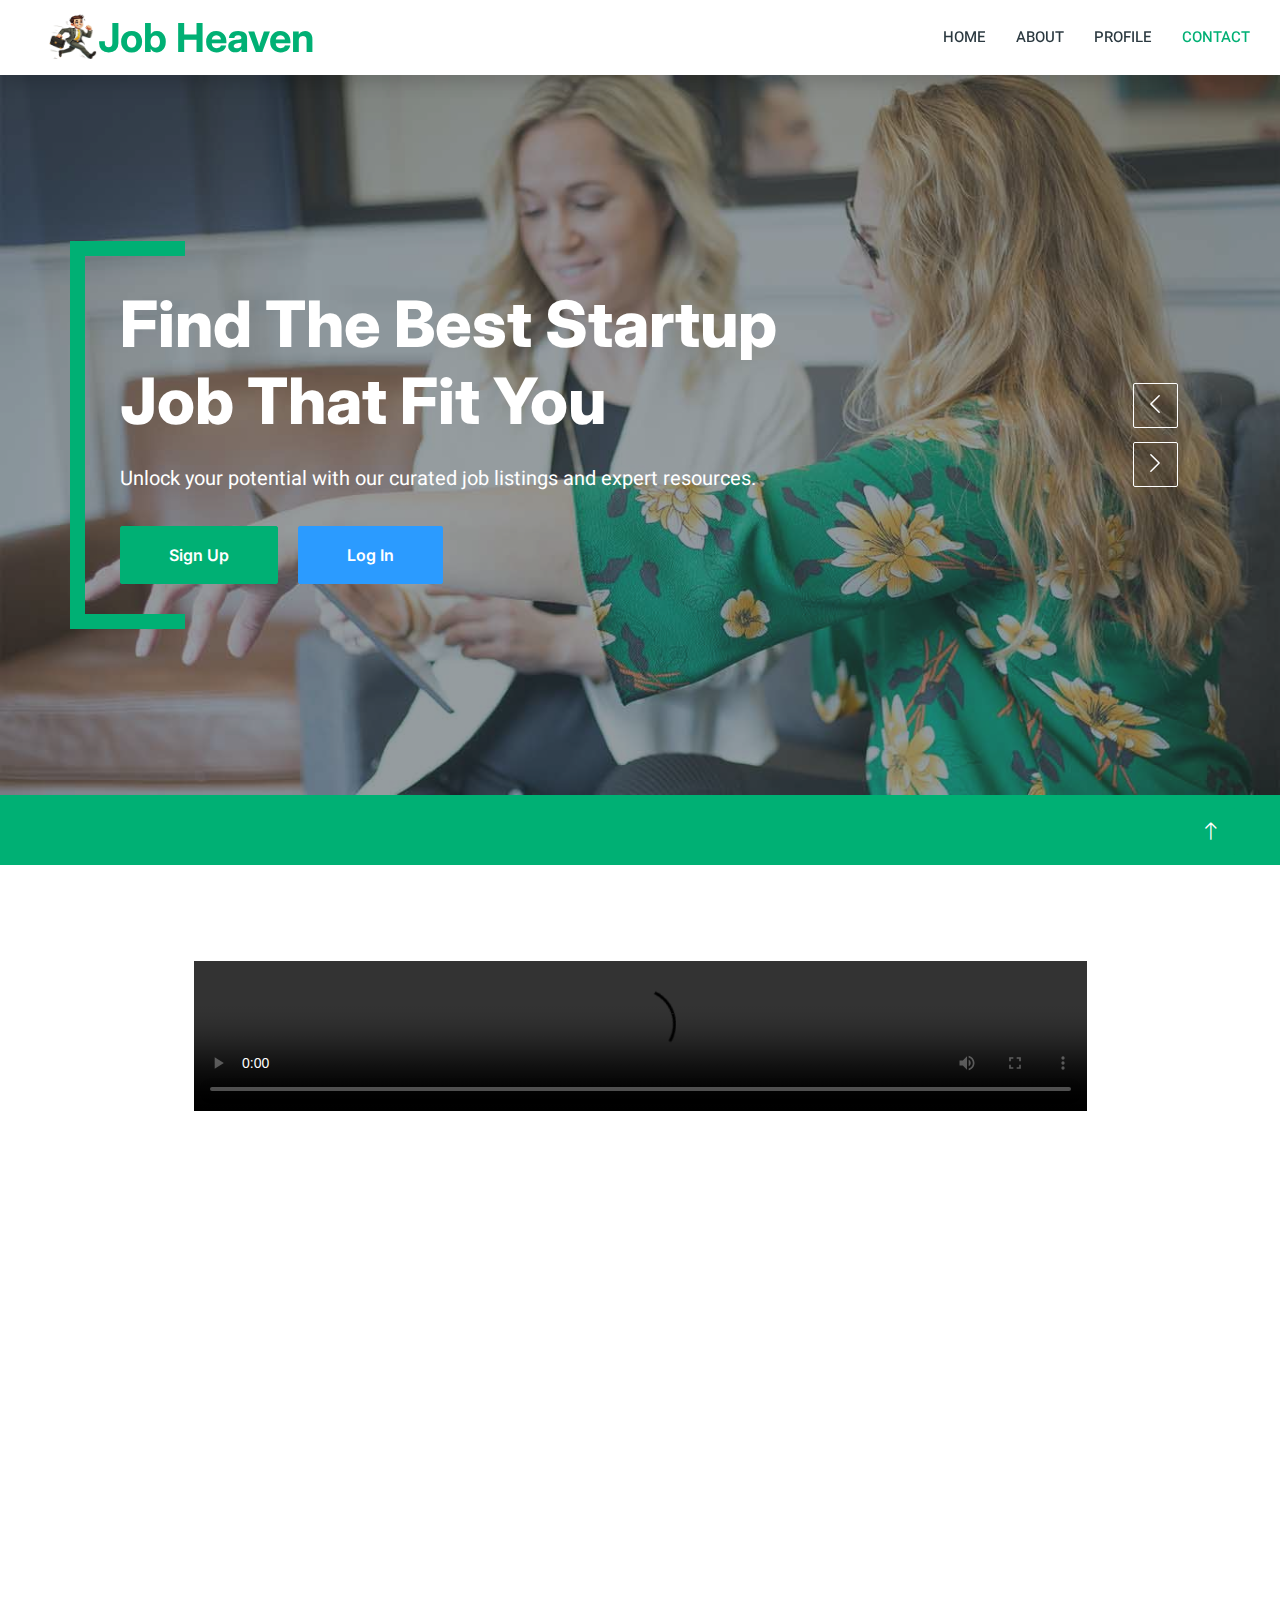
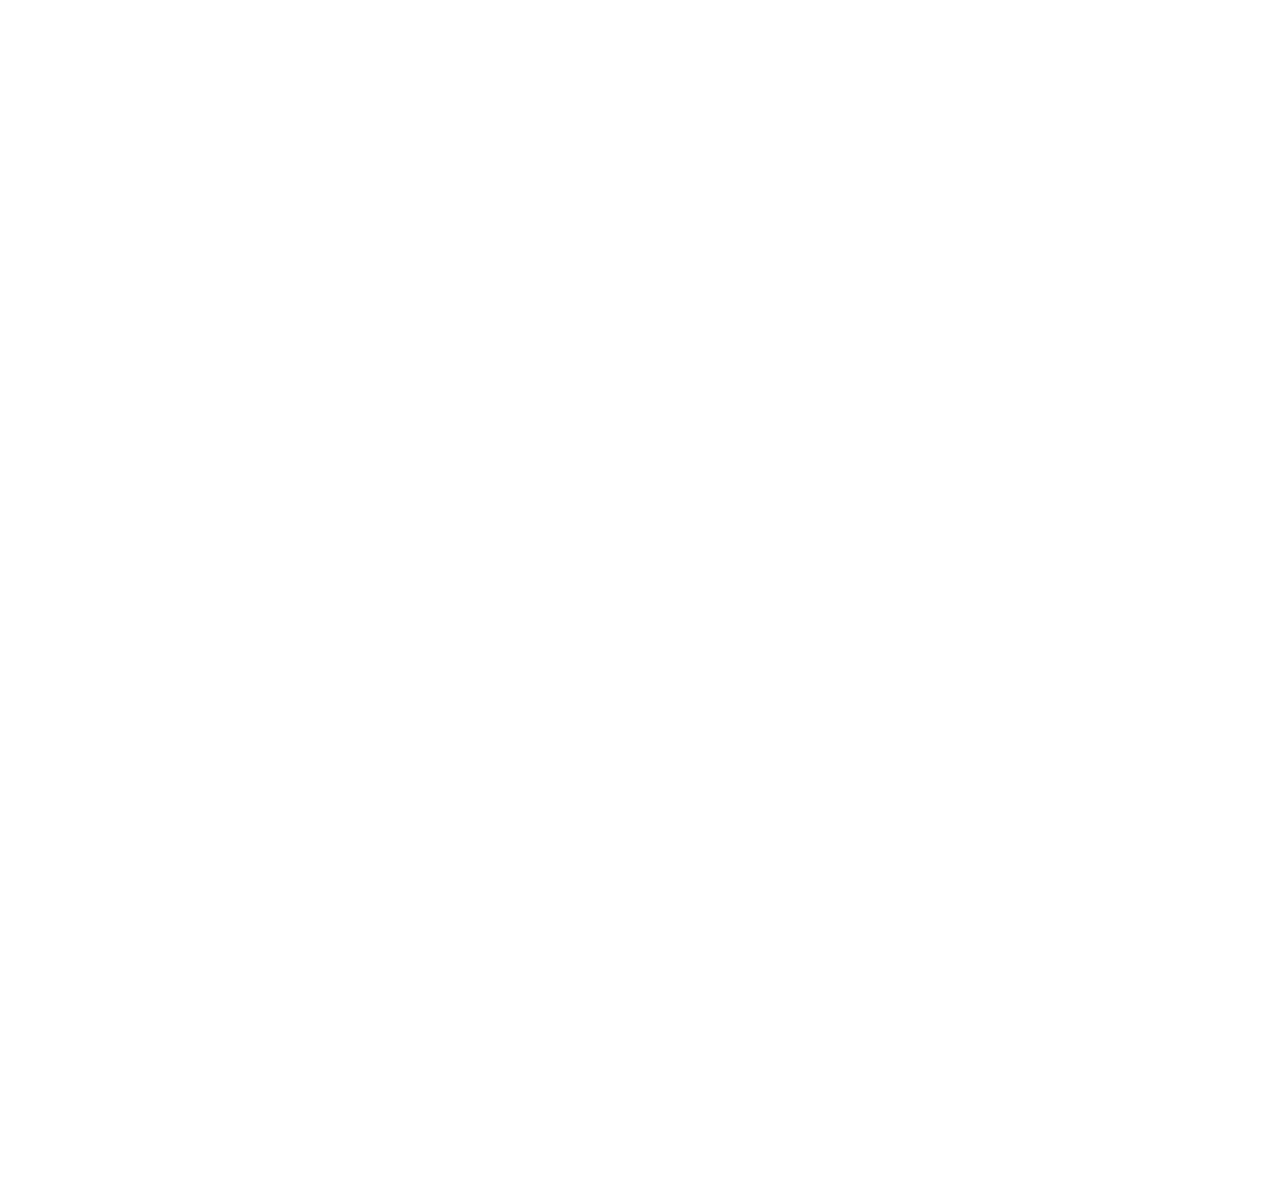
==== index.html @ c3b6fae7 "job" ====
<!DOCTYPE html>
<html lang="en">

<head>
    <meta charset="utf-8">
    <title>Job Heaven</title>
    <meta content="width=device-width, initial-scale=1.0" name="viewport">
    <meta content="" name="keywords">
    <meta content="" name="description">
    <link rel="icon" type="image/x-icon" href="img/person.png">


    <!-- Favicon -->
    <link href="img/favicon.ico" rel="icon">

    <!-- Google Web Fonts -->
    <link rel="preconnect" href="https://fonts.googleapis.com">
    <link rel="preconnect" href="https://fonts.gstatic.com" crossorigin>
    <link href="https://fonts.googleapis.com/css2?family=Heebo:wght@400;500;600&family=Inter:wght@700;800&display=swap" rel="stylesheet">
    
    <!-- Icon Font Stylesheet -->
    <link href="https://cdnjs.cloudflare.com/ajax/libs/font-awesome/5.10.0/css/all.min.css" rel="stylesheet">
    <link href="https://cdn.jsdelivr.net/npm/bootstrap-icons@1.4.1/font/bootstrap-icons.css" rel="stylesheet">

    <!-- Libraries Stylesheet -->
    <link href="lib/animate/animate.min.css" rel="stylesheet">
    <link href="lib/owlcarousel/assets/owl.carousel.min.css" rel="stylesheet">

    <!-- Customized Bootstrap Stylesheet -->
    <link href="css/bootstrap.min.css" rel="stylesheet">

    <!-- Template Stylesheet -->
    <link href="css/style.css" rel="stylesheet">

    <link rel="stylesheet" href="./css/footer.css">

</head>

<body>
    <div class="container-xxl bg-white p-0">
        <!-- Spinner Start -->
        <div id="spinner" class="show bg-white position-fixed translate-middle w-100 vh-100 top-50 start-50 d-flex align-items-center justify-content-center">
            <div class="spinner-border text-primary" style="width: 3rem; height: 3rem;" role="status">
                <span class="sr-only">Loading...</span>
            </div>
        </div>
        <!-- Spinner End -->
           <!-- Navbar Start -->
        <nav class="navbar navbar-expand-lg bg-white navbar-light shadow sticky-top p-0">
            <a href="index.html" class="navbar-brand d-flex align-items-center text-center py-0 px-4 px-lg-5">
                <img src="img/person.png" width="50px" height="50px">
            
                <h1 class="m-0 text-primary">Job Heaven</h1>
            </a>
            <button type="button" class="navbar-toggler me-4" data-bs-toggle="collapse" data-bs-target="#navbarCollapse">
                <span class="navbar-toggler-icon"></span>
            </button>
            <div class="collapse navbar-collapse" id="navbarCollapse">
                <div class="navbar-nav ms-auto p-4 p-lg-0">
                    <a href="login.html" class="nav-item nav-link">Home</a>
                    <a href="about-singup.html" class="nav-item nav-link">About</a>
                    <a href="login.html" class="nav-link " >Profile</a>
                    <a href="contactSignUp.html" class="nav-item nav-link active">Contact</a>
        

                </div>
            </div>
        </nav>
        <!-- Navbar End -->


        <!-- Carousel Start -->
        <div class="container-fluid p-0">
            <div class="owl-carousel header-carousel position-relative">
                <div class="owl-carousel-item position-relative">
                    <img class="img-fluid" src="img/carousel-1.jpg" alt="">
                    <div class="position-absolute top-0 start-0 w-100 h-100 d-flex align-items-center" style="background: rgba(43, 57, 64, .5);">
                        <div class="container">
                            <div class="row justify-content-start">
                                <div class="col-10 col-lg-8">
                                    <h1 class="display-3 text-white animated slideInDown mb-4">Find The Best Startup Job That Fit You</h1>
                                    <p class="fs-5 fw-medium text-white mb-4 pb-2">Unlock your potential with our curated job listings and expert resources.</p>
                                    <a href="./create-account.html" target="_blank" class="btn btn-primary py-md-3 px-md-5 me-3 animated slideInLeft">Sign Up</a>
                                    <a href="./login.html" target="_blank"  class="btn btn-secondary py-md-3 px-md-5 animated slideInRight">Log In</a>
                                </div>
                            </div>
                        </div>
                    </div>
                </div>
                <div class="owl-carousel-item position-relative">
                    <img class="img-fluid" src="img/carousel-2.jpg" alt="">
                    <div class="position-absolute top-0 start-0 w-100 h-100 d-flex align-items-center" style="background: rgba(43, 57, 64, .5);">
                        <div class="container">
                            <div class="row justify-content-start">
                                <div class="col-10 col-lg-8">
                                    <h1 class="display-3 text-white animated slideInDown mb-4">Find The Best Startup Job That Fit You</h1>
                                    
                                </div>
                            </div>
                        </div>
                    </div>
                </div>
            </div>
        </div>
        <!-- Carousel End -->


        <!-- Search Start -->
        <div class="container-fluid bg-primary mb-5 wow fadeIn" data-wow-delay="0.1s" style="padding: 35px;">
            
        </div>
        <!-- Search End -->


        <!-- Category Start -->
        <div class="container-xxl py-5 d-flex justify-content-center align-items-center">
            <div class="container text-center">
                <video class="custom-video" width="80%" controls>
                    <source src="img/about-video.mp4" type="video/mp4">
                    Your browser does not support the video tag.
                </video>
            </div>
        </div>
        
        <!-- Category End -->


        <!-- About Start -->
        <div class="container-xxl py-5">
            <div class="container">
                <div class="row g-5 align-items-center">
                    <div class="col-lg-6 wow fadeIn" data-wow-delay="0.1s">
                        <div class="row g-0 about-bg rounded overflow-hidden">
                            <div class="col-6 text-start">
                                <img class="img-fluid w-100" src="img/about-1.jpg">
                            </div>
                            <div class="col-6 text-start">
                                <img class="img-fluid" src="img/about-2.jpg" style="width: 85%; margin-top: 15%;">
                            </div>
                            <div class="col-6 text-end">
                                <img class="img-fluid" src="img/about-3.jpg" style="width: 85%;">
                            </div>
                            <div class="col-6 text-end">
                                <img class="img-fluid w-100" src="img/about-4.jpg">
                            </div>
                        </div>
                    </div>
                    <div class="col-lg-6 wow fadeIn" data-wow-delay="0.5s">
                        <h1 class="mb-4">Welcome to Job Heaven, </h1>
                        <p class="mb-4">where we connect employers and job seekers with ease and efficiency. Our platform offers a variety of services, including:</p>
                        <p><i class="fa fa-check text-primary me-3"></i><b>Post a Job:</b> Quickly and easily create job listings to attract qualified candidates.</p>
                        <p><i class="fa fa-check text-primary me-3"></i><b>Search for a Job:</b> Navigate through numerous job opportunities tailored to your skills and interests.</p>
                        <p class="mb-4">At Job Heaven, our<b> user-friendly interface </b>is designed
                             for a seamless experience, allowing you to find or post jobs in<b>just a few clicks</b> .
                    
                            <b>Join us</b> in your job search journey or to find the perfect candidate for your organization. We look forward to supporting your success at Job Heaven!
                            
                            </p>
                        
                        
                    </div>
    
                </div>
            </div>
        </div>
        <!-- About End -->


        <!-- Jobs Start -->
        <div class="container-xxl py-5">
            <div class="container">
               
            </div>
        </div>
        <!-- Jobs End -->


       <!-- Testimonial Start -->
       <div class="container-xxl py-5 wow fadeInUp" data-wow-delay="0.1s">
        <div class="container">
            <h1 class="text-center mb-5">Our Clients Say!!!</h1>
            <div class="owl-carousel testimonial-carousel">
                <div class="testimonial-item bg-light rounded p-4">
                    <i class="fa fa-quote-left fa-2x text-primary mb-3"></i>
                    <p>My experience with Job Haven was excellent. They found me a job opportunity in record time, and I'm grateful for all the support.</p>
                    <div class="d-flex align-items-center">
                        <img class="img-fluid flex-shrink-0 rounded" src="img/testimonial-1.jpg" style="width: 50px; height: 50px;">
                        <div class="ps-3">
                            <h5 class="mb-1">Layla Al-Najjar</h5>
                            <small>Marketing Specialist</small>
                        </div>
                    </div>
                </div>
                <div class="testimonial-item bg-light rounded p-4">
                    <i class="fa fa-quote-left fa-2x text-primary mb-3"></i>
                    <p>Job Haven helped me find a job that matches my skills and ambitions. The support I received from their team was incredible</p>
                    <div class="d-flex align-items-center">
                        <img class="img-fluid flex-shrink-0 rounded" src="img/testimonial-2.jpg" style="width: 50px; height: 50px;">
                        <div class="ps-3">
                            <h5 class="mb-1">Ahmed Al-Jassem</h5>
                            <small>Human Resources</small>
                        </div>
                    </div>
                </div>
                <div class="testimonial-item bg-light rounded p-4">
                    <i class="fa fa-quote-left fa-2x text-primary mb-3"></i>
                    <p>through Job Haven, I was able to access a wide range of job listings. My experience was extremely positive, and I highly recommend them.</p>
                    <div class="d-flex align-items-center">
                        <img class="img-fluid flex-shrink-0 rounded" src="img/testimonial-3.jpg" style="width: 50px; height: 50px;">
                        <div class="ps-3">
                            <h5 class="mb-1">Youssef Al-Qadi</h5>
                            <small>UX Designer</small>
                        </div>
                    </div>
                </div>
                <div class="testimonial-item bg-light rounded p-4">
                    <i class="fa fa-quote-left fa-2x text-primary mb-3"></i>
                    <p>Job Haven helped me achieve my dream of working in technology. The resources and information provided were very helpful.</p>
                    <div class="d-flex align-items-center">
                        <img class="img-fluid flex-shrink-0 rounded" src="img/testimonial-4.jpg" style="width: 50px; height: 50px;">
                        <div class="ps-3">
                            <h5 class="mb-1">Fatima Al-Khatib</h5>
                            <small>Business Analyst</small>
                        </div>
                    </div>
                </div>
            </div>
        </div>
    </div>
    <!-- Testimonial End -->
        

        <!-- Footer Start -->
        <div class="container-fluid bg-dark text-white-50 footer pt-5 mt-5 wow fadeIn" data-wow-delay="0.1s">
            <div class="container py-5">
                <div class="row g-5 space">
                    <div class="col-lg-3 col-md-6">
                        <h5 class="text-white mb-4">Company</h5>
                        <a class="btn btn-link text-white-50" href="about.html">About Us</a>
                        <a class="btn btn-link text-white-50" href="contact.html">Contact Us</a>
                       

                    </div>
                    
                    <div class="col-lg-3 col-md-6">
                        <h5 class="text-white mb-4">Contact</h5>
                        <p class="mb-2"><a href="tel:+962782514992"><i class="fa fa-phone-alt me-3"></i>+962782514992 </a></p>
                        <p class="mb-2"><a href="mailto:Job.Heaven@gmail.com"><i class="fa fa-envelope me-3"></i>Job.Heaven@gmail.com</a></p>
                        <div class="d-flex pt-2">
                            <a class="btn btn-outline-light btn-social" href="https://x.com/?lang=en"><i class="fab fa-twitter"></i></a>
                            <a class="btn btn-outline-light btn-social" href="https://www.facebook.com/profile.php?id=61566871944182"><i class="fab fa-facebook-f"></i></a>
                            <a class="btn btn-outline-light btn-social" href="https://www.linkedin.com/in/loiy-alrwaidat"><i class="fab fa-linkedin-in"></i></a>
                        </div>
                    </div>
            
                </div>
            </div>
            <div class="container">
                <div class="copyright">
                    <div class="row">
                        <div class="col-md-6 text-center text-md-start mb-3 mb-md-0">
                            
                        </div>
                        <div class="col-md-6 text-center text-md-end">
                            <div class="footer-menu">
                                <a href="">Home</a>
                                
                            </div>
                        </div>
                    </div>
                </div>
            </div>
        </div>
        <!-- Footer End -->


        <!-- Back to Top -->
        <a href="#" class="btn btn-lg btn-primary btn-lg-square back-to-top"><i class="bi bi-arrow-up"></i></a>
    </div>

    <!-- JavaScript Libraries -->
    <script src="https://code.jquery.com/jquery-3.4.1.min.js"></script>
    <script src="https://cdn.jsdelivr.net/npm/bootstrap@5.0.0/dist/js/bootstrap.bundle.min.js"></script>
    <script src="lib/wow/wow.min.js"></script>
    <script src="lib/easing/easing.min.js"></script>
    <script src="lib/waypoints/waypoints.min.js"></script>
    <script src="lib/owlcarousel/owl.carousel.min.js"></script>

    <!-- Template Javascript -->
    <script src="js/main.js"></script>
    <script src="./js/profile.js"></script>
    <script src="./js/filters.js"></script>
    <script src="./js/contact.js"></script>
    <script src="./js/jobForm.js"></script>
    <script src="./js/login.js"></script>
</body>

</html>
---- css/style.css ----
/********** Template CSS **********/
:root {
    --primary: #00b074;
    --secondary: #2b9bff;
    --light: #effdf5;
    --dark: #2b3940;
  }
  
  .back-to-top {
    position: fixed;
    display: none;
    right: 45px;
    bottom: 45px;
    z-index: 99;
  }
  
  #see-more {
    background-color: #23bb87; /* Button background color */
    color: white; /* Text color */
    padding: 10px 20px; /* Padding around the button */
    border: none; /* Remove border */
    border-radius: 5px; /* Rounded corners */
    font-size: 16px; /* Font size */
    cursor: pointer; /* Pointer cursor on hover */
    display: block; /* Block element to center */
    margin: 20px auto; /* Center button horizontally and add some vertical margin */
    transition: background-color 0.3s ease; /* Smooth hover effect */
  }
  
  #see-more:hover {
    background-color: #1a946a; /* Darken the button on hover */
  }
  /* ---------------------- */
  /* Modal background - full screen overlay */
  /* Modal background - full screen overlay */
  #jobModal {
    display: none;
    position: fixed;
    z-index: 1000;
    left: 0;
    top: 0;
    width: 100%;
    height: 100%;
    background-color: rgba(0, 0, 0, 0.5); /* Black with transparency */
    display: flex;
    justify-content: center;
    align-items: center;
  }
  
  /* Modal content box - reduced height */
  #modalContent {
    background-color: white;
    padding: 20px;
    border-radius: 10px;
    width: 50%;
    max-width: 700px; /* Adjusted width to accommodate side-by-side fields */
    height: 70%; /* Reduced height */
    max-height: 70%; /* Ensures the modal doesn't exceed 70% of the viewport */
    box-shadow: 0 4px 15px rgba(0, 0, 0, 0.2);
    z-index: 1001; /* Ensures the modal content stays above the background */
    display: flex;
    flex-direction: column;
  }
  
  /* Close button */
  #closeBtn {
    color: #aaa;
    float: right;
    font-size: 28px;
    font-weight: bold;
    cursor: pointer;
    margin-top: -10px;
  }
  
  #closeBtn:hover,
  #closeBtn:focus {
    color: black;
  }
  
  /* Form header */
  #jobForm h2 {
    text-align: center;
    color: #00b074;
  }
  
  /* Two-column layout for form fields */
  .form-row {
    display: flex;
    justify-content: space-between;
  }
  
  /* Styling for input fields on the left and right */
  .form-row div {
    width: 48%; /* Each field takes up half of the row */
  }
  
  /* Label styling */
  #jobForm label {
    display: block;
    margin-bottom: 5px;
    font-weight: bold;
  }
  
  /* Input fields styling */
  #company,
  #job_title,
  #salary,
  #location,
  #category,
  #work_time {
    width: 100%;
    padding: 8px;
    margin-bottom: 10px;
    border: 1px solid #ccc;
    border-radius: 5px;
    font-size: 14px;
  }
  
  /* Textarea styling */
  #job_description {
    width: 100%;
    padding: 8px;
    border: 1px solid #ccc;
    border-radius: 5px;
    font-size: 14px;
    resize: vertical;
    height: 80px; /* Adjusted height */
    margin-bottom: 10px;
  }
  
  /* Dropdowns styling */
  #category,
  #work_time {
    appearance: none;
    background-color: white;
    padding: 8px;
    border: 1px solid #ccc;
    border-radius: 5px;
    cursor: pointer;
  }
  
  /* Submit button styling */
  #submitBtn {
    background-color: #00b074;
    color: white;
    padding: 10px;
    border: none;
    border-radius: 5px;
    cursor: pointer;
    width: 100%;
    font-size: 16px;
    margin-top: 20px;
  }
  
  #submitBtn:hover {
    background-color: #008d5e;
  }
  
  /*** Spinner ***/
  #spinner {
    opacity: 0;
    visibility: hidden;
    transition: opacity 0.5s ease-out, visibility 0s linear 0.5s;
    z-index: 99999;
  }
  
  #spinner.show {
    transition: opacity 0.5s ease-out, visibility 0s linear 0s;
    visibility: visible;
    opacity: 1;
  }
  
  /*** Button ***/
  .btn {
    font-family: "Inter", sans-serif;
    font-weight: 600;
    transition: 0.5s;
  }
  
  .btn.btn-primary,
  .btn.btn-secondary {
    color: #ffffff;
  }
  
  .btn-square {
    width: 38px;
    height: 38px;
  }
  
  .btn-sm-square {
    width: 32px;
    height: 32px;
  }
  
  .btn-lg-square {
    width: 48px;
    height: 48px;
  }
  
  .btn-square,
  .btn-sm-square,
  .btn-lg-square {
    padding: 0;
    display: flex;
    align-items: center;
    justify-content: center;
    font-weight: normal;
    border-radius: 2px;
  }
  
  /*** Navbar ***/
  .navbar .dropdown-toggle::after {
    border: none;
    content: "\f107";
    font-family: "Font Awesome 5 Free";
    font-weight: 900;
    vertical-align: middle;
    margin-left: 5px;
    transition: 0.5s;
  }
  
  .navbar .dropdown-toggle[aria-expanded="true"]::after {
    transform: rotate(-180deg);
  }
  
  .navbar-dark .navbar-nav .nav-link,
  .navbar-light .navbar-nav .nav-link {
    margin-right: 30px;
    padding: 25px 0;
    color: #ffffff;
    font-size: 15px;
    text-transform: uppercase;
    outline: none;
  }
  
  .navbar-dark .navbar-nav .nav-link:hover,
  .navbar-dark .navbar-nav .nav-link.active,
  .navbar-light .navbar-nav .nav-link:hover,
  .navbar-light .navbar-nav .nav-link.active {
    color: var(--primary);
  }
  
  @media (max-width: 991.98px) {
    .navbar-dark .navbar-nav .nav-link,
    .navbar-light .navbar-nav .nav-link {
      margin-right: 0;
      padding: 10px 0;
    }
  
    .navbar-light .navbar-nav {
      border-top: 1px solid #eeeeee;
    }
  }
  
  .navbar-light .navbar-brand,
  .navbar-light a.btn {
    height: 75px;
  }
  
  .navbar-light .navbar-nav .nav-link {
    color: var(--dark);
    font-weight: 500;
  }
  
  .navbar-light.sticky-top {
    top: -100px;
    transition: 0.5s;
  }
  
  @media (min-width: 992px) {
    .navbar .nav-item .dropdown-menu {
      display: block;
      top: 100%;
      margin-top: 0;
      transform: rotateX(-75deg);
      transform-origin: 0% 0%;
      opacity: 0;
      visibility: hidden;
      transition: 0.5s;
    }
  
    .navbar .nav-item:hover .dropdown-menu {
      transform: rotateX(0deg);
      visibility: visible;
      transition: 0.5s;
      opacity: 1;
    }
  }
  
  /*** Header ***/
  .header-carousel .container,
  .page-header .container {
    position: relative;
    padding: 45px 0 45px 35px;
    border-left: 15px solid var(--primary);
  }
  
  .header-carousel .container::before,
  .header-carousel .container::after,
  .page-header .container::before,
  .page-header .container::after {
    position: absolute;
    content: "";
    top: 0;
    left: 0;
    width: 100px;
    height: 15px;
    background: var(--primary);
  }
  
  .header-carousel .container::after,
  .page-header .container::after {
    top: 100%;
    margin-top: -15px;
  }
  
  @media (max-width: 768px) {
    .header-carousel .owl-carousel-item {
      position: relative;
      min-height: 500px;
    }
  
    .header-carousel .owl-carousel-item img {
      position: absolute;
      width: 100%;
      height: 100%;
      object-fit: cover;
    }
  
    .header-carousel .owl-carousel-item p {
      font-size: 14px !important;
      font-weight: 400 !important;
    }
  
    .header-carousel .owl-carousel-item h1 {
      font-size: 30px;
      font-weight: 600;
    }
  }
  
  .header-carousel .owl-nav {
    position: absolute;
    top: 50%;
    right: 8%;
    transform: translateY(-50%);
    display: flex;
    flex-direction: column;
  }
  
  .header-carousel .owl-nav .owl-prev,
  .header-carousel .owl-nav .owl-next {
    margin: 7px 0;
    width: 45px;
    height: 45px;
    display: flex;
    align-items: center;
    justify-content: center;
    color: #ffffff;
    background: transparent;
    border: 1px solid #ffffff;
    border-radius: 2px;
    font-size: 22px;
    transition: 0.5s;
  }
  
  .header-carousel .owl-nav .owl-prev:hover,
  .header-carousel .owl-nav .owl-next:hover {
    background: var(--primary);
    border-color: var(--primary);
  }
  
  .page-header {
    background: linear-gradient(rgba(43, 57, 64, 0.5), rgba(43, 57, 64, 0.5)),
      url(../img/carousel-1.jpg) center center no-repeat;
    background-size: cover;
  }
  
  .breadcrumb-item + .breadcrumb-item::before {
    color: var(--light);
  }
  
  /*** About ***/
  .about-bg {
    background-image: -webkit-repeating-radial-gradient(
      center center,
      rgba(0, 0, 0, 0.2),
      rgba(0, 0, 0, 0.2) 1px,
      transparent 1px,
      transparent 100%
    );
    background-image: -moz-repeating-radial-gradient(
      center center,
      rgba(0, 0, 0, 0.2),
      rgba(0, 0, 0, 0.2) 1px,
      transparent 1px,
      transparent 100%
    );
    background-image: -ms-repeating-radial-gradient(
      center center,
      rgba(0, 0, 0, 0.2),
      rgba(0, 0, 0, 0.2) 1px,
      transparent 1px,
      transparent 100%
    );
    background-image: -o-repeating-radial-gradient(
      center center,
      rgba(0, 0, 0, 0.2),
      rgba(0, 0, 0, 0.2) 1px,
      transparent 1px,
      transparent 100%
    );
    background-image: repeating-radial-gradient(
      center center,
      rgba(0, 0, 0, 0.2),
      rgba(0, 0, 0, 0.2) 1px,
      transparent 1px,
      transparent 100%
    );
    background-size: 5px 5px;
  }
  
  /*** Category ***/
  .cat-item {
    display: block;
    box-shadow: 0 0 45px rgba(0, 0, 0, 0.08);
    border: 1px solid transparent;
    transition: 0.5s;
  }
  
  .cat-item:hover {
    border-color: rgba(0, 0, 0, 0.08);
    box-shadow: none;
  }
  
  /*** Job Listing ***/
  .nav-pills .nav-item .active {
    border-bottom: 2px solid var(--primary);
  }
  
  .job-item {
    border: 1px solid transparent;
    border-radius: 2px;
    box-shadow: 0 0 45px rgba(0, 0, 0, 0.08);
    transition: 0.5s;
  }
  
  .job-item:hover {
    border-color: rgba(0, 0, 0, 0.08);
    box-shadow: none;
  }
  
  /*** Testimonial ***/
  .testimonial-carousel .owl-item .testimonial-item,
  .testimonial-carousel .owl-item.center .testimonial-item * {
    transition: 0.5s;
  }
  
  .testimonial-carousel .owl-item.center .testimonial-item {
    background: var(--primary) !important;
  }
  
  .testimonial-carousel .owl-item.center .testimonial-item * {
    color: #ffffff !important;
  }
  
  .testimonial-carousel .owl-dots {
    margin-top: 24px;
    display: flex;
    align-items: flex-end;
    justify-content: center;
  }
  
  .testimonial-carousel .owl-dot {
    position: relative;
    display: inline-block;
    margin: 0 5px;
    width: 15px;
    height: 15px;
    border: 5px solid var(--primary);
    border-radius: 2px;
    transition: 0.5s;
  }
  
  .testimonial-carousel .owl-dot.active {
    background: var(--dark);
    border-color: var(--primary);
  }
  
  /*** Footer ***/
  .footer .btn.btn-social {
    margin-right: 5px;
    width: 35px;
    height: 35px;
    display: flex;
    align-items: center;
    justify-content: center;
    color: var(--light);
    border: 1px solid rgba(255, 255, 255, 0.5);
    border-radius: 2px;
    transition: 0.3s;
  }
  
  .footer .btn.btn-social:hover {
    color: var(--primary);
    border-color: var(--light);
  }
  
  .footer .btn.btn-link {
    display: block;
    margin-bottom: 5px;
    padding: 0;
    text-align: left;
    font-size: 15px;
    font-weight: normal;
    text-transform: capitalize;
    transition: 0.3s;
  }
  
  .footer .btn.btn-link::before {
    position: relative;
    content: "\f105";
    font-family: "Font Awesome 5 Free";
    font-weight: 900;
    margin-right: 10px;
  }
  
  .footer .btn.btn-link:hover {
    letter-spacing: 1px;
    box-shadow: none;
  }
  
  .footer .form-control {
    border-color: rgba(255, 255, 255, 0.5);
  }
  
  .footer .copyright {
    padding: 25px 0;
    font-size: 15px;
    border-top: 1px solid rgba(256, 256, 256, 0.1);
  }
  
  .footer .copyright a {
    color: var(--light);
  }
  
  .footer .footer-menu a {
    margin-right: 15px;
    padding-right: 15px;
    border-right: 1px solid rgba(255, 255, 255, 0.1);
  }
  
  .footer .footer-menu a:last-child {
    margin-right: 0;
    padding-right: 0;
    border-right: none;
  }
---- css/footer.css ----
.space{
    display: flex;
    justify-content: center;
}
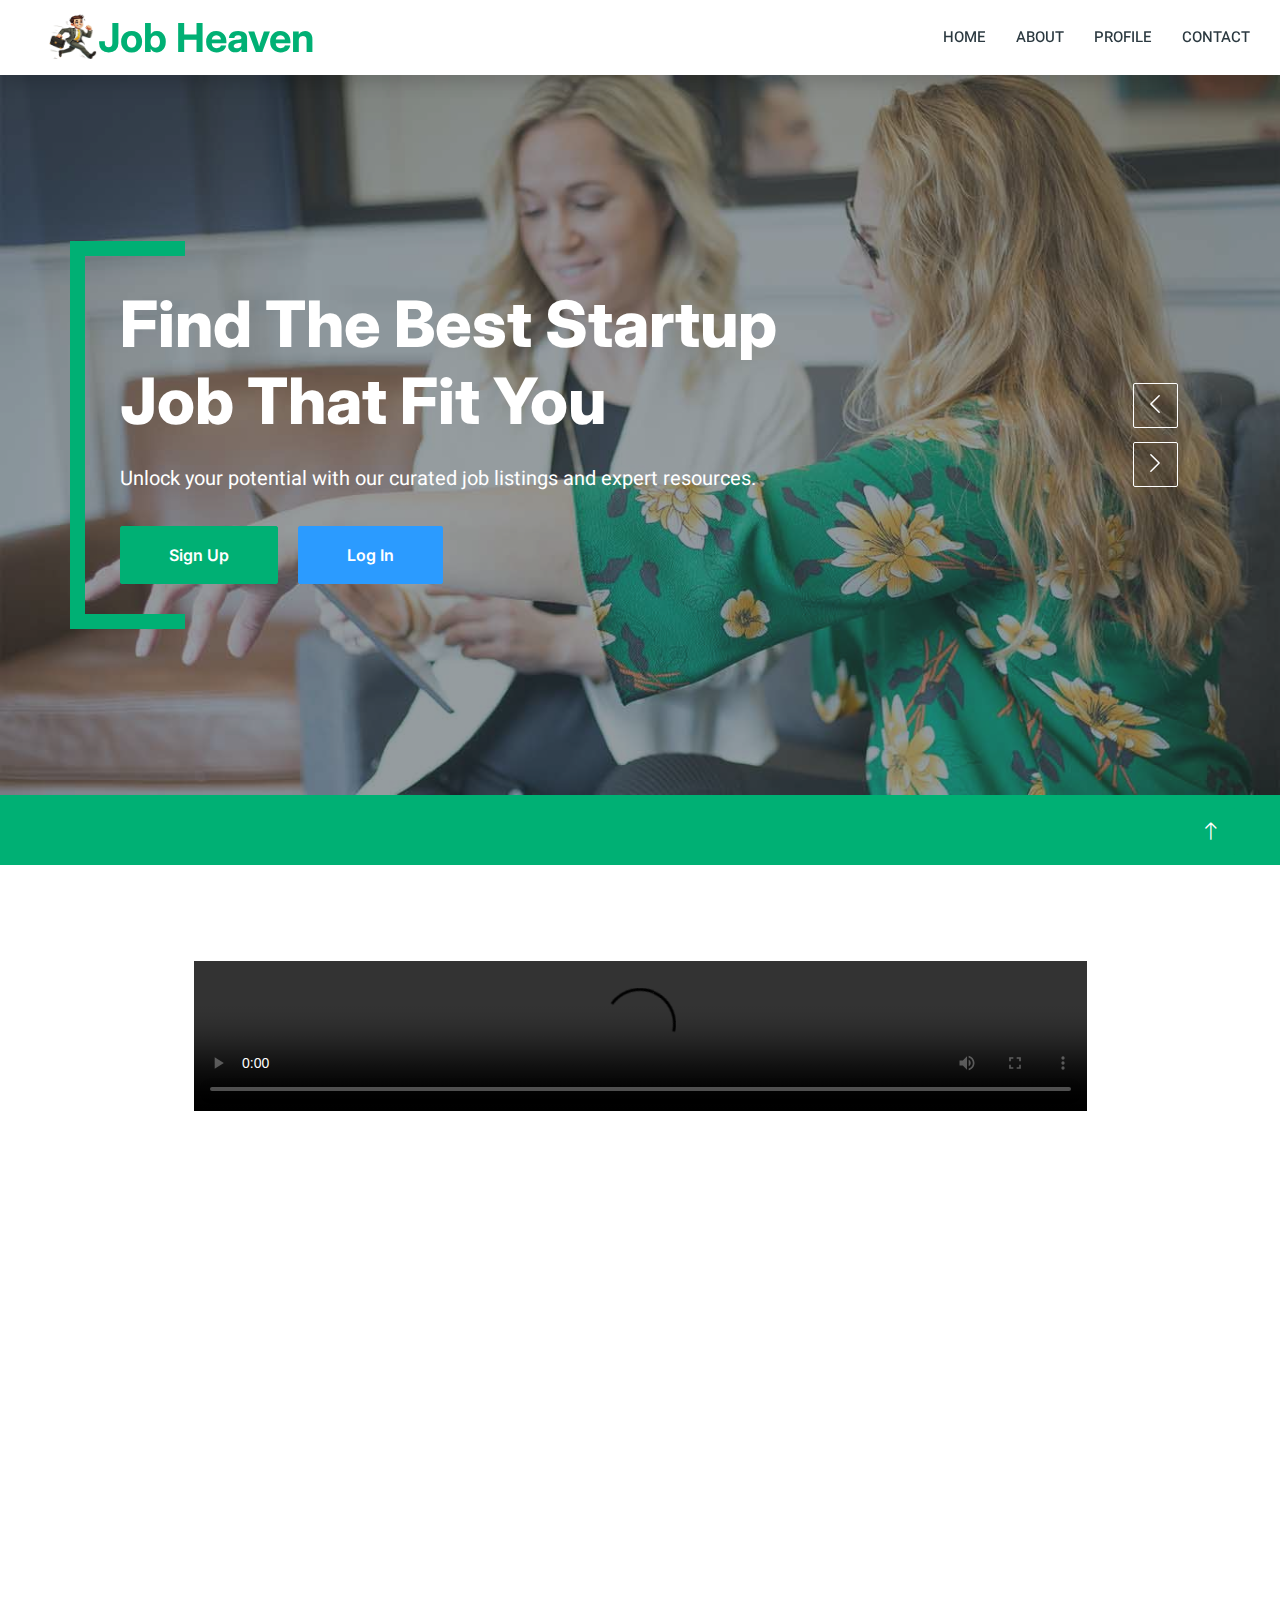
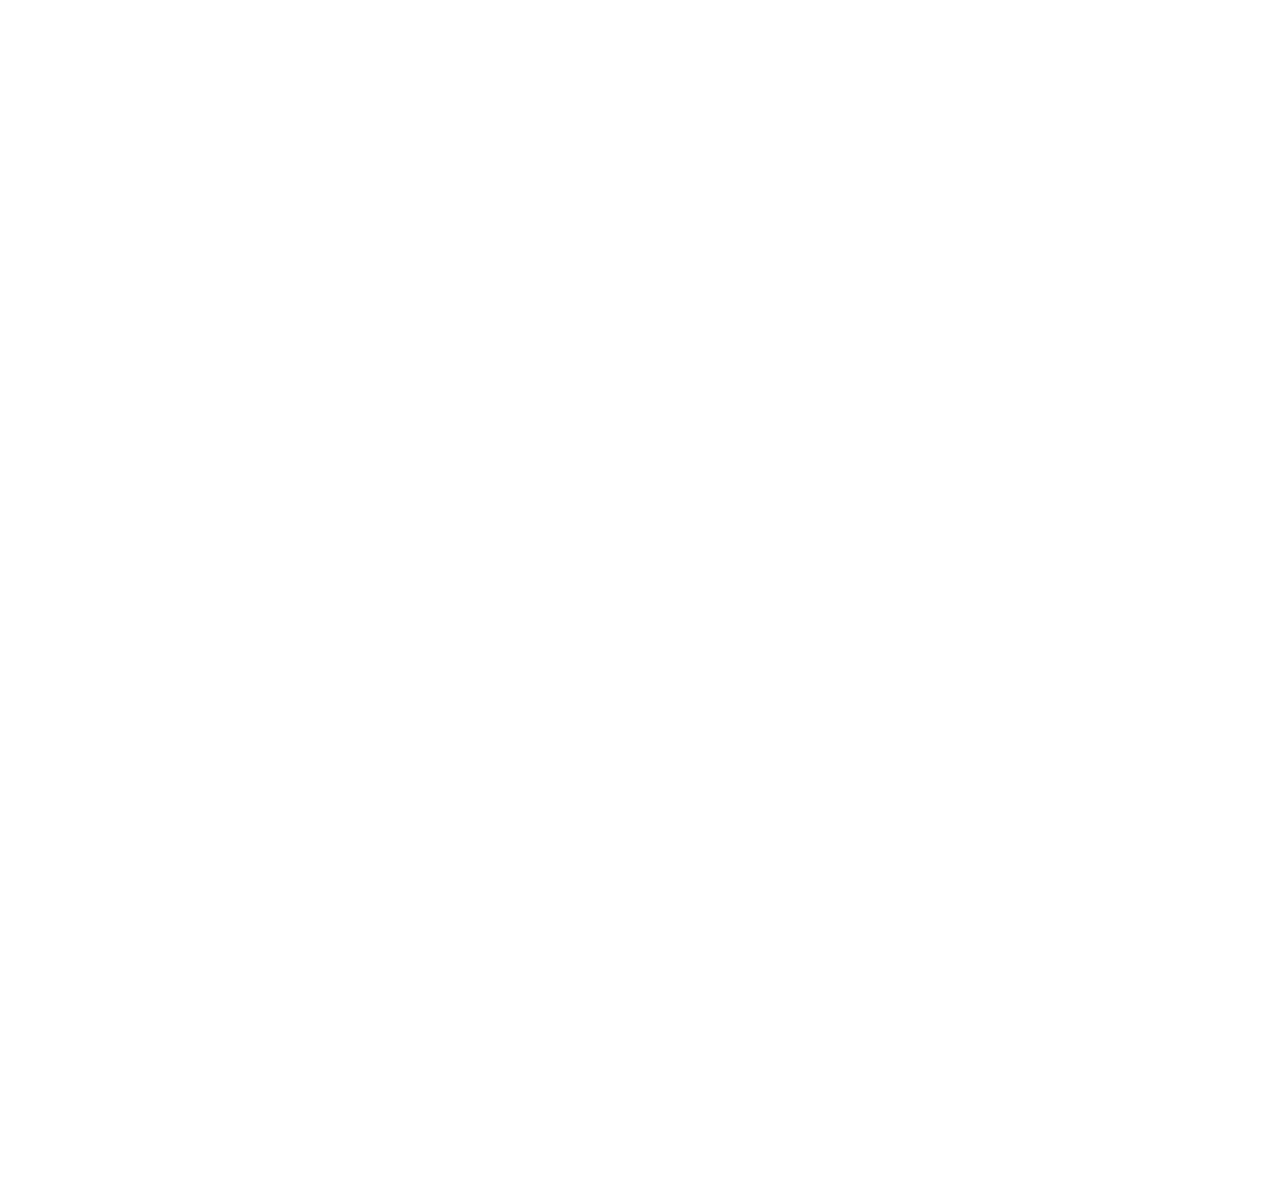
==== commit 18c257bc: "job" ====
--- a/index.html
+++ b/index.html
@@ -60,7 +60,7 @@
                     <a href="login.html" class="nav-item nav-link">Home</a>
                     <a href="about-singup.html" class="nav-item nav-link">About</a>
                     <a href="login.html" class="nav-link " >Profile</a>
-                    <a href="contactSignUp.html" class="nav-item nav-link active">Contact</a>
+                    <a href="contactSignUp.html" class="nav-item nav-link ">Contact</a>
         
 
                 </div>
